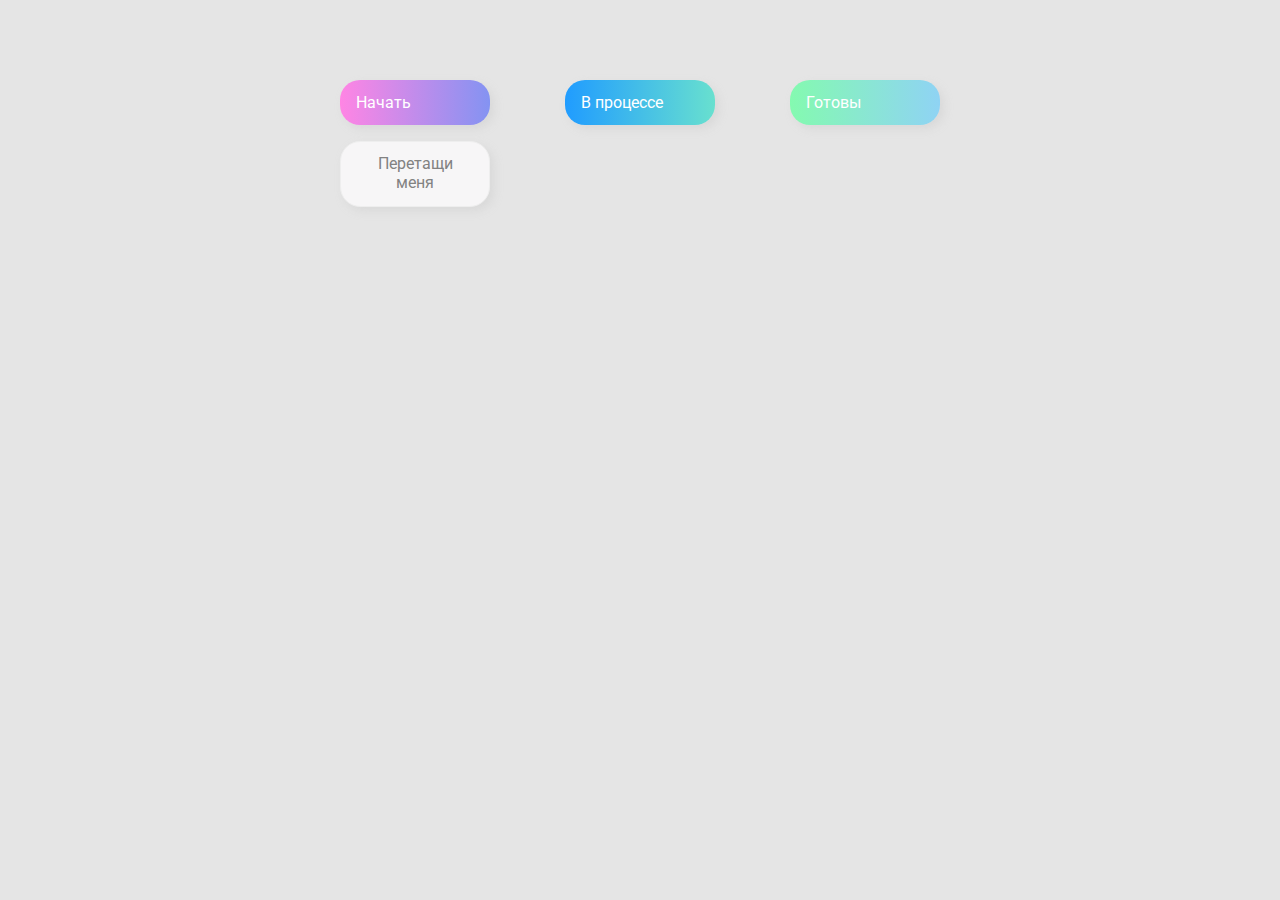
==== index.html @ 1e3fd114 "created index" ====
<!DOCTYPE html>
<html lang="en">
  <head>
    <meta charset="UTF-8" />
    <meta name="viewport" content="width=device-width, initial-scale=1.0" />
    <link rel="stylesheet" href="styles.css" />
    <title>Drag & Drop | Проект 2</title>
  </head>
  <body>
    <div>
      <div class="row">
          <div class="col-header start">Начать</div>
          <div class="col-header progress">В процессе</div>
          <div class="col-header done">Готовы</div>
      </div>

      <div class="row">
        <div class="placeholder">
          <div class="item">Перетащи меня</div>
        </div>
        <div class="placeholder"></div>
        <div class="placeholder"></div>
      </div>
      
    </div>
  </body>
</html>
---- styles.css ----
@import url('https://fonts.googleapis.com/css?family=Roboto&display=swap');

* {
  box-sizing: border-box;
}

body {
  font-family: 'Roboto', sans-serif;
  background-color: #e5e5e5;
  display: flex;
  padding-top: 5rem;
  justify-content: center;
  overflow: hidden;
  margin: 0;
}

.row {
  display: flex;
  width: 600px;
  justify-content: space-between;
  margin-bottom: 1rem;
}

.col-header {
  width: 150px;
  box-shadow: 4px 4px 9px rgba(198, 198, 198, 0.36);
  border-radius: 20px;
  padding: 0.8rem 1rem;
  color: #fff;
}

.item {
  width: 150px;
  height: 66px;
  border: 1px solid #eee;
  box-shadow: 4px 4px 9px rgba(198, 198, 198, 0.36);
  border-radius: 20px;
  background: #f7f6f7;
  padding: 0.8rem 1rem;
  color: #828282;
  text-align: center;
  cursor: grab;
}

.item:active {
  cursor: grabbing;
}

.placeholder {
  width: 150px;
  height: 66px;
}

.start {
  background: linear-gradient(90deg, #ff85e4 0%, #229efd 179.25%);
}

.progress {
  background: linear-gradient(90deg, #209cff 0%, #68e0cf 100%);
}

.done {
  background: linear-gradient(90deg, #84fab0 0%, #8fd3f4 100%);
}
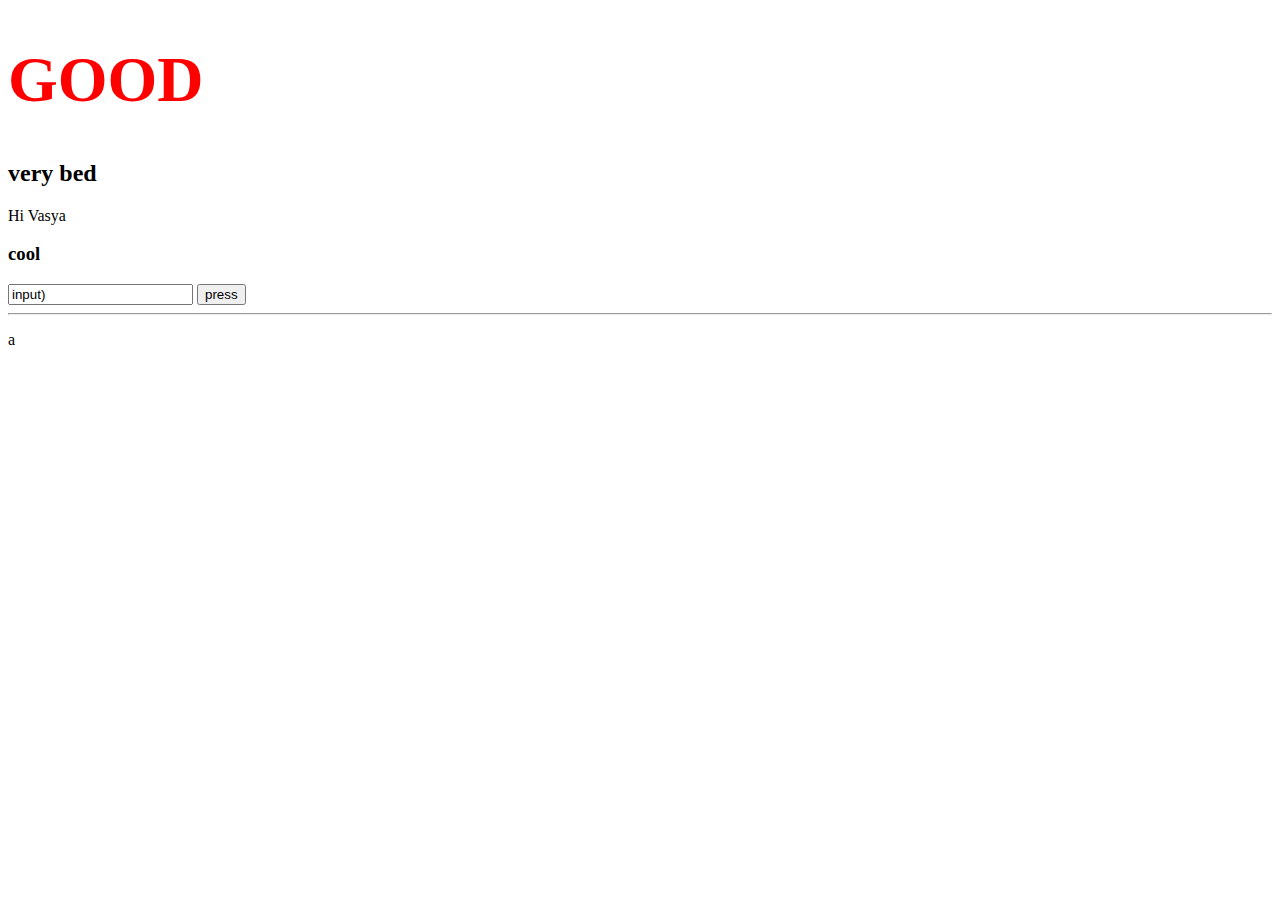
==== commit d04030ca: "add new index. training" ====
--- a/index.html
+++ b/index.html
@@ -1,27 +1,30 @@
 <!DOCTYPE html>
 <html lang="en">
-  <head>
-    <meta charset="UTF-8" />
-    <meta name="viewport" content="width=device-width, initial-scale=1.0" />
-    <link rel="stylesheet" href="styles.css" />
-    <title>Drag & Drop | Проект 2</title>
-  </head>
-  <body>
-    <div>
-      <div class="row">
-          <div class="col-header start">Начать</div>
-          <div class="col-header progress">В процессе</div>
-          <div class="col-header done">Готовы</div>
-      </div>
+<head>
+    <meta charset="UTF-8">
+    <meta http-equiv="X-UA-Compatible" content="IE=edge">
+    <meta name="viewport" content="width=device-width, initial-scale=1.0">
+    <title>Document</title>
+</head>
+<body>
+    <div class="main-container">
+        <div class="h1">
+            <h1>bed</h1>
+            <h2>bed</h2>
+            <p>Hi Vasya</p>
+            <h3>olololol</h3>
+        </div>
+        <div class="a1">
+            <input type="text" value="input)">
+            <button>press</button>
+        </div>
+    </div>
+    <hr>
+    <div class="box">
+        <p>a</p>
 
-      <div class="row">
-        <div class="placeholder">
-          <div class="item">Перетащи меня</div>
-        </div>
-        <div class="placeholder"></div>
-        <div class="placeholder"></div>
-      </div>
-      
     </div>
-  </body>
-</html>
+
+    <script src="script.js"></script>
+</body>
+</html>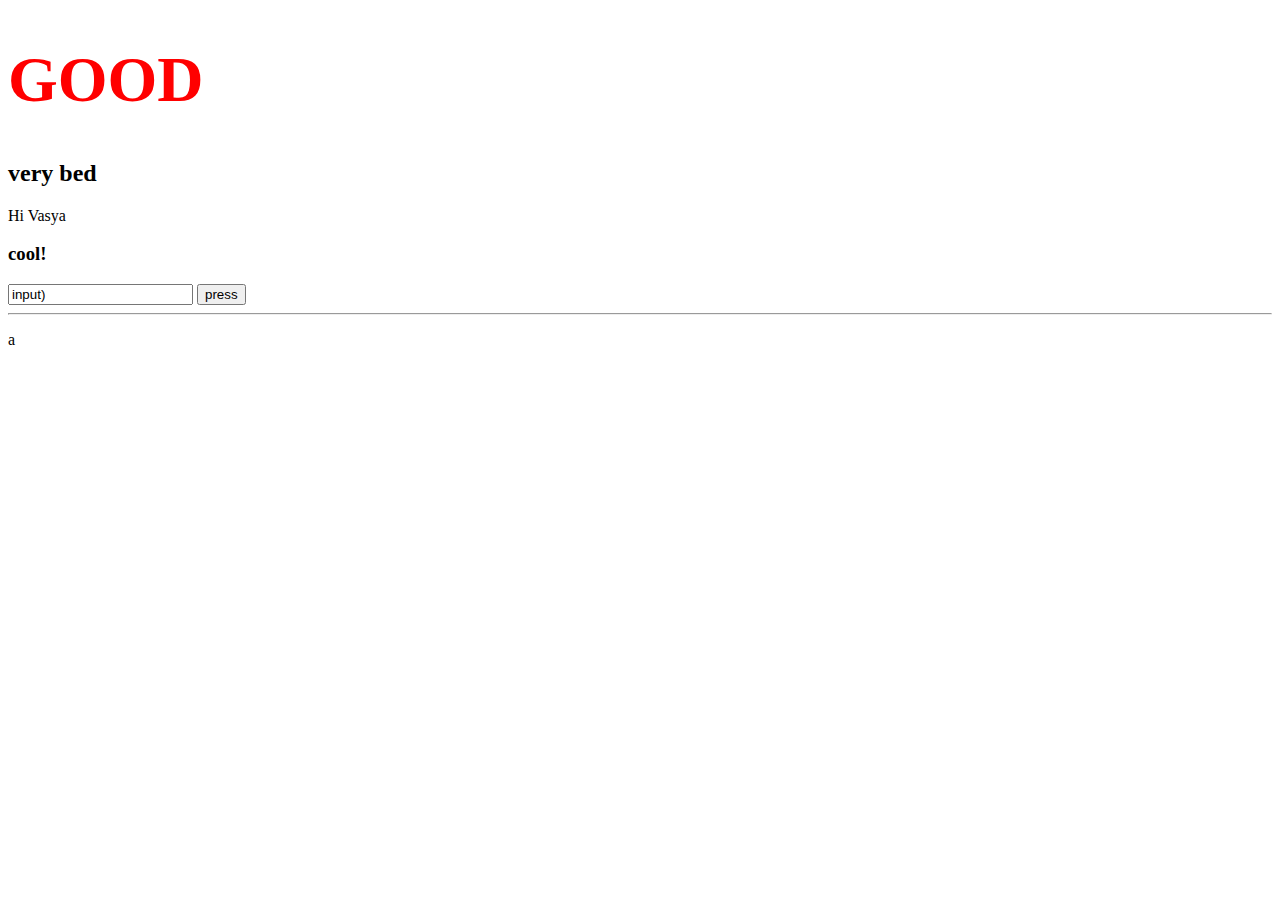
==== commit 1292ea96: "add new index. training" ====
--- a/index.html
+++ b/index.html
@@ -5,6 +5,7 @@
     <meta http-equiv="X-UA-Compatible" content="IE=edge">
     <meta name="viewport" content="width=device-width, initial-scale=1.0">
     <title>Document</title>
+    
 </head>
 <body>
     <div class="main-container">
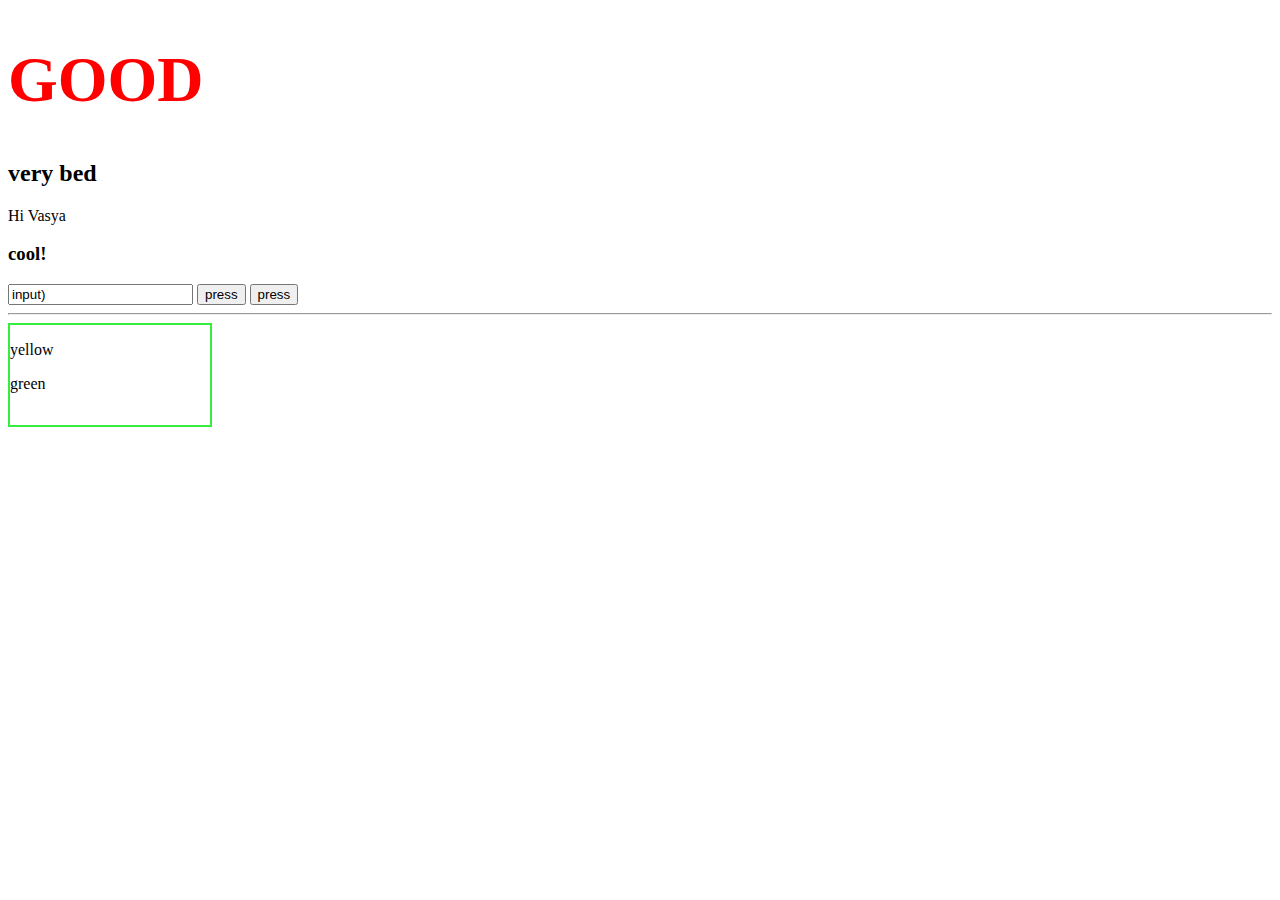
==== commit 36cbd8fc: "add somesing)" ====
--- a/index.html
+++ b/index.html
@@ -5,7 +5,7 @@
     <meta http-equiv="X-UA-Compatible" content="IE=edge">
     <meta name="viewport" content="width=device-width, initial-scale=1.0">
     <title>Document</title>
-    
+    <link rel="stylesheet" href="styles.css">
 </head>
 <body>
     <div class="main-container">
@@ -17,12 +17,14 @@
         </div>
         <div class="a1">
             <input type="text" value="input)">
-            <button>press</button>
+            <button id="b1">press</button>
+            <button id="b2">press</button>
         </div>
     </div>
     <hr>
     <div class="box">
-        <p>a</p>
+        <p class="p1">yellow</p>
+        <p class="p2">green</p>
 
     </div>
 
--- a/styles.css
+++ b/styles.css
@@ -0,0 +1,21 @@
+.red {
+    background-color: red;
+}
+
+.blue{
+    background-color: blue;
+}
+
+.box {
+    width: 200px;
+    height: 100px;
+    border: 2px solid rgb(53, 236, 63);
+}
+
+.yellow {
+    background-color: yellow;
+}
+
+.green {
+    background-color: green;
+}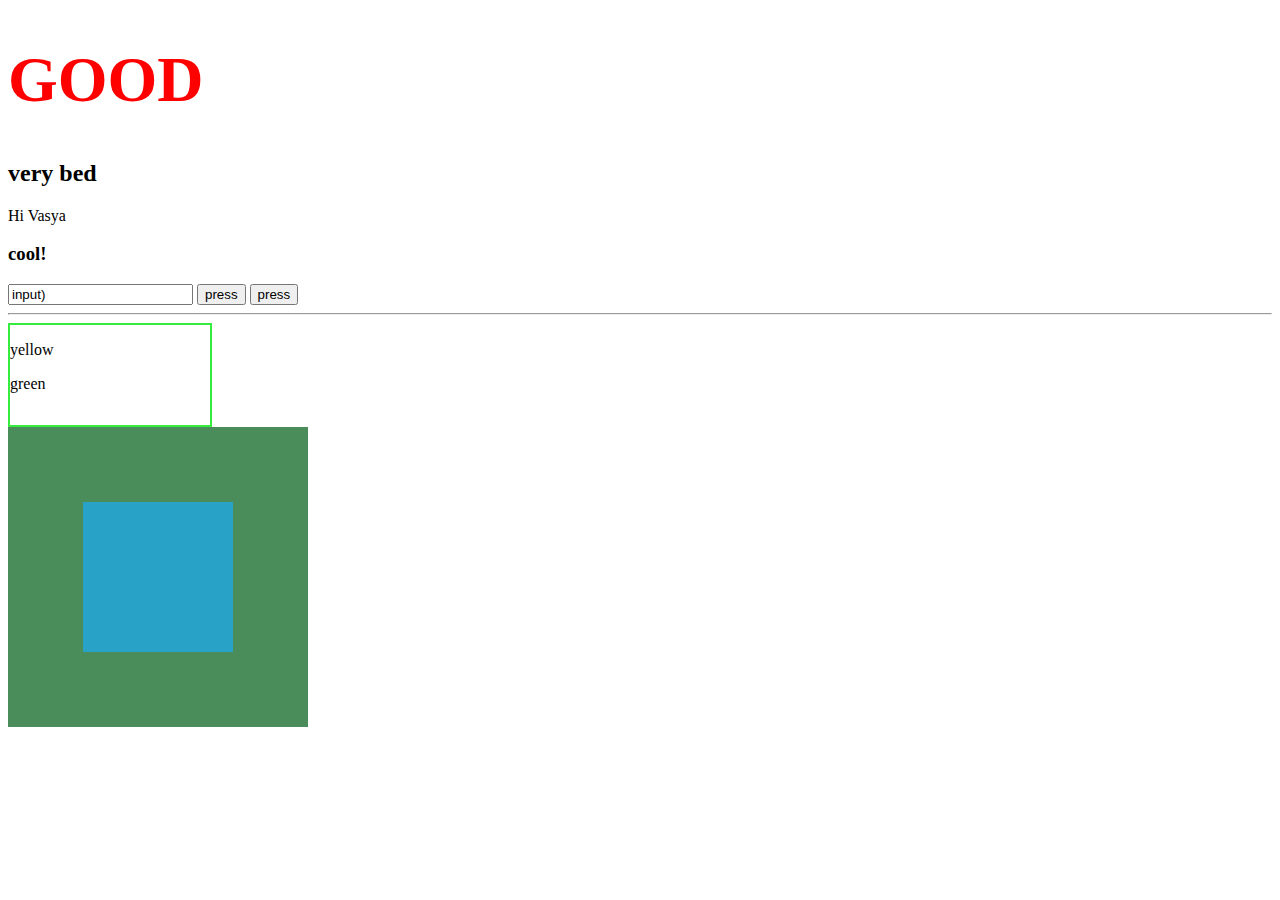
==== commit 4a58e1a4: "add somesing boxes" ====
--- a/index.html
+++ b/index.html
@@ -27,6 +27,11 @@
         <p class="p2">green</p>
 
     </div>
+    <div class="bigBox box-big" id="boxone">
+        <div class="bigBox box-medium" id="boxtwo">
+
+        </div>
+    </div>
 
     <script src="script.js"></script>
 </body>
--- a/styles.css
+++ b/styles.css
@@ -18,4 +18,18 @@
 
 .green {
     background-color: green;
+}
+.box-big {
+    display: flex;
+    justify-content: center;
+    align-items: center;
+    width: 300px;
+    height: 300px;
+    background-color: rgb(74, 141, 91);
+}
+
+.box-medium {
+    width: 150px;
+    height: 150px;
+    background-color: rgb(40, 162, 199);
 }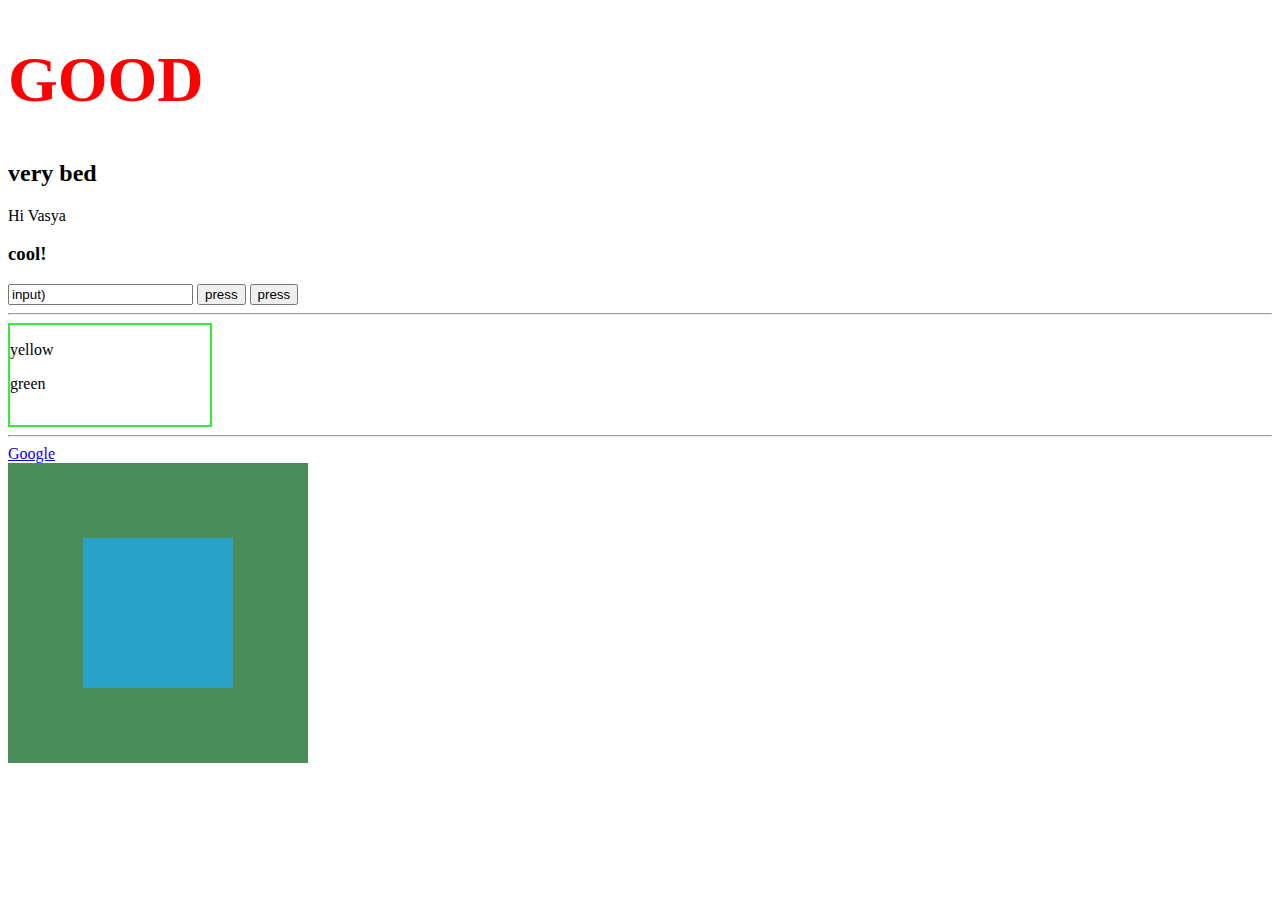
==== commit c2ca380c: "add function link" ====
--- a/index.html
+++ b/index.html
@@ -27,6 +27,8 @@
         <p class="p2">green</p>
 
     </div>
+    <hr>
+    <a href="https://google.com" class="google" target="_blank">Google</a>
     <div class="bigBox box-big" id="boxone">
         <div class="bigBox box-medium" id="boxtwo">
 
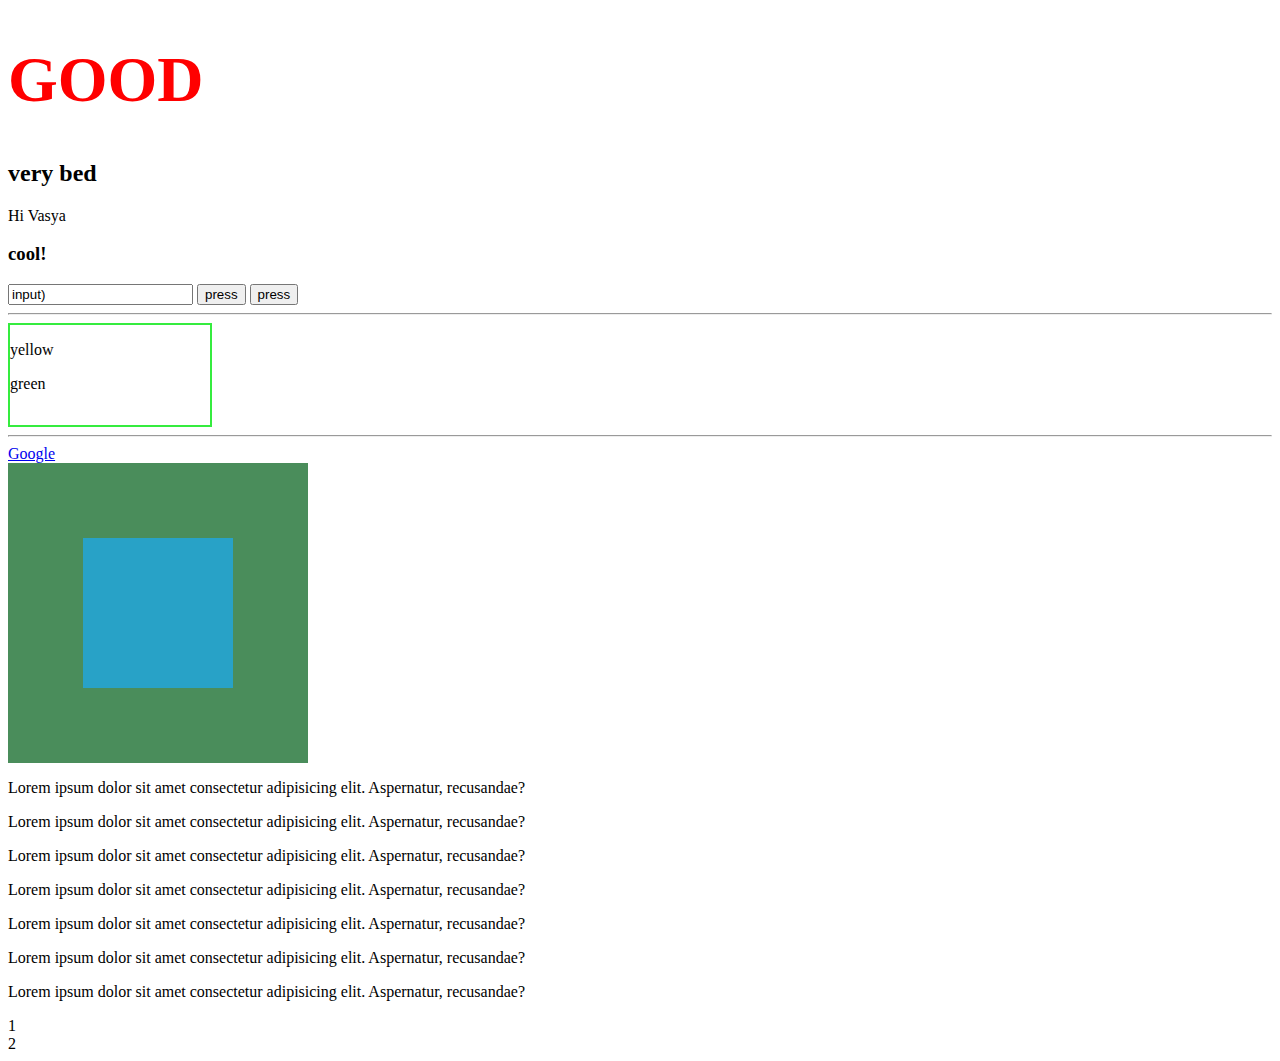
==== commit 95668001: "add new function" ====
--- a/index.html
+++ b/index.html
@@ -34,6 +34,16 @@
 
         </div>
     </div>
+    <div class="text">
+        <p>Lorem ipsum dolor sit amet consectetur adipisicing elit. Aspernatur, recusandae?</p>
+        <p class="color">Lorem ipsum dolor sit amet consectetur adipisicing elit. Aspernatur, recusandae?</p>
+        <p>Lorem ipsum dolor sit amet consectetur adipisicing elit. Aspernatur, recusandae?</p>
+        <p>Lorem ipsum dolor sit amet consectetur adipisicing elit. Aspernatur, recusandae?</p>
+        <p>Lorem ipsum dolor sit amet consectetur adipisicing elit. Aspernatur, recusandae?</p>
+        <p>Lorem ipsum dolor sit amet consectetur adipisicing elit. Aspernatur, recusandae?</p>
+        <p class="color">Lorem ipsum dolor sit amet consectetur adipisicing elit. Aspernatur, recusandae?</p>
+        <li class="color">1 </li>
+        <li>2</li>
 
     <script src="script.js"></script>
 </body>
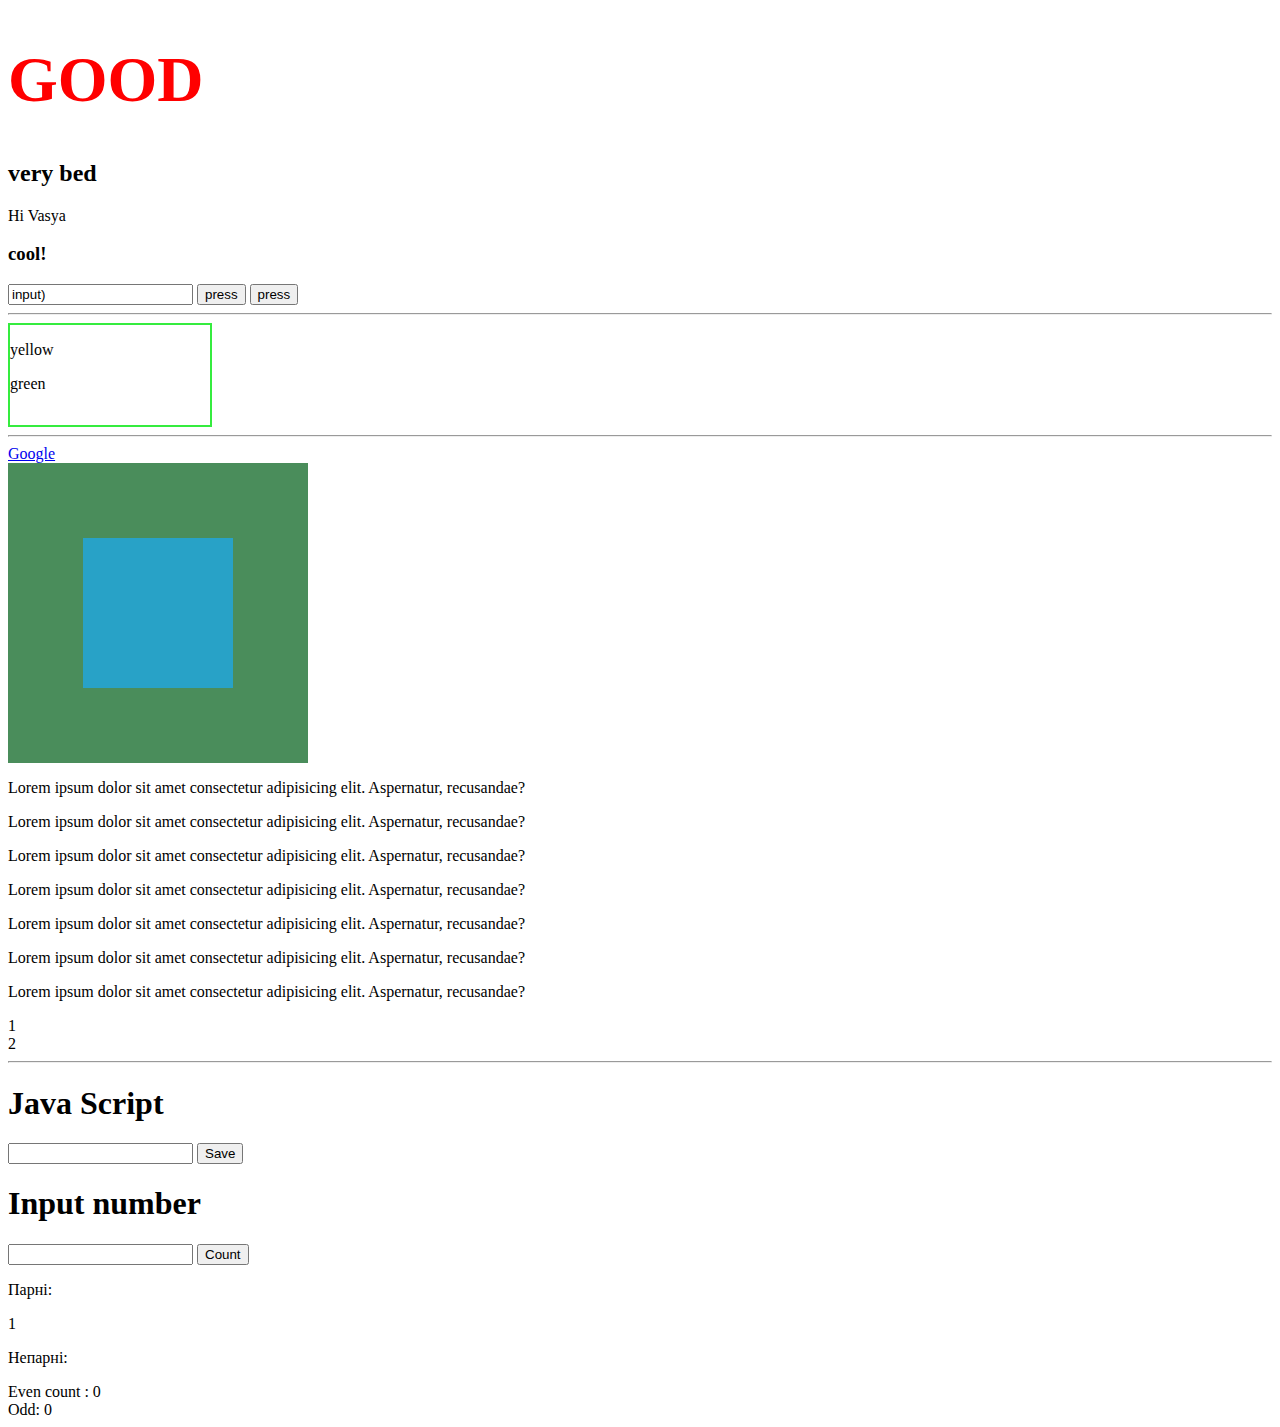
==== commit 23671c60: "add some functions)" ====
--- a/index.html
+++ b/index.html
@@ -44,7 +44,22 @@
         <p class="color">Lorem ipsum dolor sit amet consectetur adipisicing elit. Aspernatur, recusandae?</p>
         <li class="color">1 </li>
         <li>2</li>
+        <hr>
+        <div class="local">
+            <h1> Java Script</h1>
+            <input type="text">
+            <button>Save</button>
+        </div>
+
+        <div class="oddCount">
+            <h1>Input number</h1>
+            <input class="oddCount_input" type="number">
+            <button>Count</button>
+            <p>Парні:</p><span>1</span>
+            <p>Непарні:</p>
+        </div>
 
     <script src="script.js"></script>
+    <script src="functions.js"></script>
 </body>
 </html>--- a/styles.css
+++ b/styles.css
@@ -1,3 +1,7 @@
+.body{
+    background-color: #fff;
+}
+
 .red {
     background-color: red;
 }
